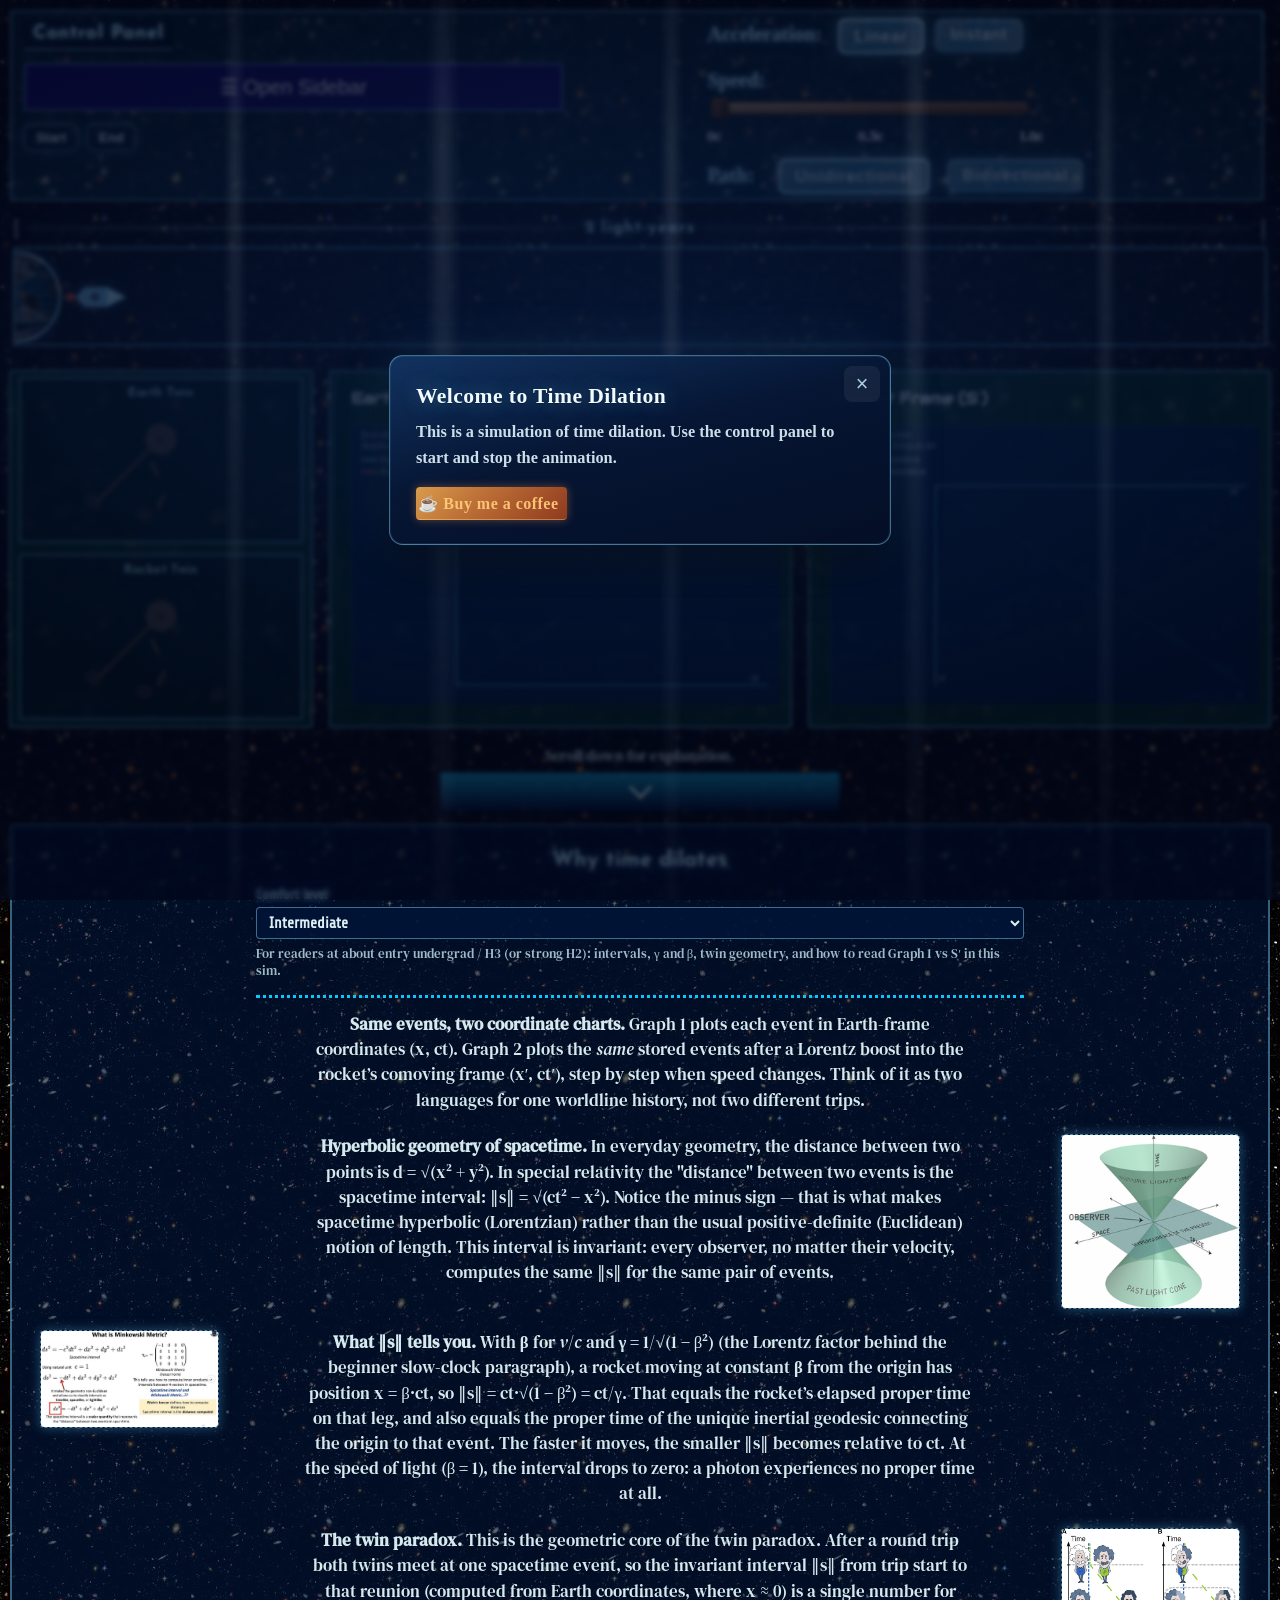
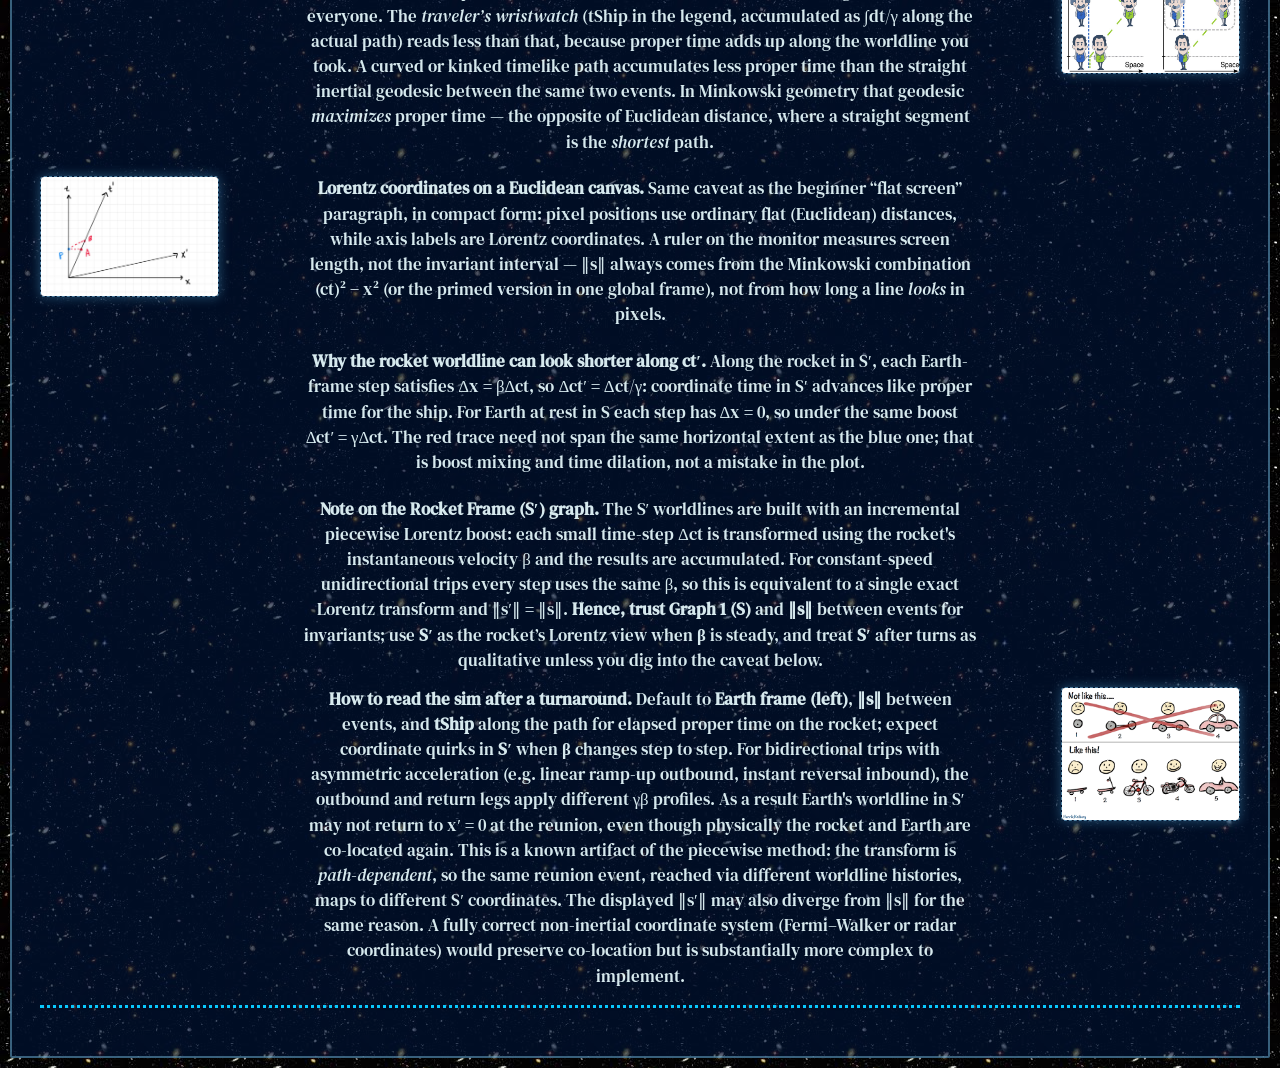
==== templates/time-dilation.html @ 1b0ce04f "Refactor runtime and graph code to reduce overhead and improve helper reuse" ====
<!DOCTYPE html>
<html lang="en">
<head>
    <meta charset="UTF-8">
    <meta name="viewport" content="width=device-width, initial-scale=1.0" />
    <meta name="description" content="A website that aims to use Minkowski diagrams to visually show time dilation in effect." />
    <title>Time Dilation</title>
    <!--Fonts-->
    <link rel="preconnect" href="https://fonts.googleapis.com">
    <link rel="preconnect" href="https://fonts.gstatic.com" crossorigin>
    <link href="https://fonts.googleapis.com/css2?family=Audiowide&family=DM+Serif+Text:ital@0;1&family=Fjalla+One&family=Josefin+Sans:ital,wght@0,100..700;1,100..700&family=Share+Tech&family=Yanone+Kaffeesatz:wght@200..700&display=swap" rel="stylesheet">
    <!--Icon-->
    <link rel="icon" type="image/png" href="../static/img/rocket-icon.png" sizes="any" />
    <!--CSS-->
    <link rel="stylesheet" href="../static/time-dilation-SideBottomBars.css" />
    <link rel="stylesheet" href="../static/time-dilation-GridsAndPaths.css" />
    <link rel="stylesheet" href="../static/time-dilation-RocketsNRoses.css" />
    <link rel="stylesheet" href="../static/time-dilation-Media.css" />
    <link rel="stylesheet" href="../static/time-dilation-Fonts.css" />
    <!--JavaScript-->
    <script src="../static/time-dilation.js" defer></script>
    <script src="../static/time-dilation-graph.js" defer></script>
</head>
<body>
    <header>
        <div class="sidebar" id="navbar">
            <a href="javascript:void(0)" class="closebtn">&times;</a>
            <a href="https://star-classification.netlify.app/">Home</a>
            <a href="https://star-classification.netlify.app/star-classes/">Star Classification</a>
            <a href="https://time-dilation.netlify.app/">Time Dilation</a>
        </div>
        <div class="control-panel">
            <div class="panel-1">
                <h1 class="panel-title panel-primary josefin-sans-700">Control Panel</h1>
                <button type="button" class="openbtn">☰ Open Sidebar</button>
                <div class="play-pause-button">
                    <button type="button" class="play-pause-btn" aria-pressed="false">Start</button>
                    <button type="button" class="reset-btn">End</button>
                </div>
            </div>
            <div class="panel-2">
                <p class="accel-row"><span class="control-label">Acceleration:</span> <button type="button" class="linear accel-btn" data-mode="linear" onclick="acceleration(event, 'linear')" aria-pressed="true">Linear</button><button type="button" class="instant accel-btn" data-mode="instant" onclick="acceleration(event, 'instant')" aria-pressed="false">Instant</button></p>
                <label for="speed" class="control-label">Speed:</label>
                <div class="speed-control">
                    <input type="range" class="speed" name="speed" id="speed" min="0" max="10" value="0"/>
                    <div class="speed-labels">
                        <span>0c</span>
                        <span>0.5c</span>
                        <span>1.0c</span>
                    </div>
                </div>
                <p class="path-row"> <!--PATH represents the path of the rocket, either unidirectional or bidirectional-->
                    <span class="control-label">Path:</span>
                    <button type="button" class="accel-btn path-btn" data-path="uni" aria-pressed="true">Unidirectional</button>
                    <button type="button" class="accel-btn path-btn" data-path="bi" aria-pressed="false">Bidirectional</button>
                </p>
            </div>
        </div>
    </header>
    <main>
        <div class="rocket-div">
            <div class="line-length-row" id="lineLengthRow">
                <span class="line-length-cap" aria-hidden="true">|</span>
                <span class="line-length-arm" aria-hidden="true"></span>
                <p class="path-length-text" id="pathLengthText">2 light-years</p>
                <span class="line-length-arm" aria-hidden="true"></span>
                <span class="line-length-cap" aria-hidden="true">|</span>
            </div>
            <div class="rocket-stage">
                <div class="rocket-portal" aria-hidden="true"></div>
                <div class="rocket-track" id="rocketTrack">
                    <svg class="rocket-ship" id="rocketShip" viewBox="0 0 78 40" width="78" height="40" aria-hidden="true">
                        <path fill="#7eb8d6" stroke="rgba(140, 220, 255, 0.95)" stroke-width="1.25" d="M44 11 L22 11 L14 20 L22 29 L44 29 Z"/>
                        <path fill="#c8f3ff" stroke="rgba(140, 220, 255, 0.95)" stroke-width="1.25" d="M44 11 L62 20 L44 29 Z"/>
                        <circle cx="32" cy="20" r="5" fill="rgba(25, 45, 70, 0.65)" stroke="rgba(140, 220, 255, 0.8)" stroke-width="1"/>
                        <path fill="#e84a2e" d="M14 20 L6 15 L6 25 Z"/>
                        <path fill="#ff9a3c" d="M6 20 L2 17 L2 23 Z" opacity="0.92"/>
                    </svg>
                </div>
            </div>
        </div>
        <div class="time-effect">
            <div class="earth-effect">
                <p class="effect-label">Earth Twin</p>
                <div class="rose" id="earthRose">
                    <div class="rose-stem"></div>
                    <div class="rose-leaf left"></div>
                    <div class="rose-leaf right"></div>
                    <div class="rose-head">
                        <div class="rose-petal p1"></div>
                        <div class="rose-petal p2"></div>
                        <div class="rose-petal p3"></div>
                        <div class="rose-petal p4"></div>
                        <div class="rose-petal p5"></div>
                        <div class="rose-petal p6"></div>
                        <div class="rose-petal p7"></div>
                        <div class="rose-center"></div>
                    </div>
                    <div class="rose-fallen-petal f1"></div>
                    <div class="rose-fallen-petal f2"></div>
                    <div class="rose-fallen-petal f3"></div>
                </div>
            </div>
            <div class="rocket-effect">
                <p class="effect-label">Rocket Twin</p>
                <div class="rose" id="rocketRose">
                    <div class="rose-stem"></div>
                    <div class="rose-leaf left"></div>
                    <div class="rose-leaf right"></div>
                    <div class="rose-head">
                        <div class="rose-petal p1"></div>
                        <div class="rose-petal p2"></div>
                        <div class="rose-petal p3"></div>
                        <div class="rose-petal p4"></div>
                        <div class="rose-petal p5"></div>
                        <div class="rose-petal p6"></div>
                        <div class="rose-petal p7"></div>
                        <div class="rose-center"></div>
                    </div>
                    <div class="rose-fallen-petal f1"></div>
                    <div class="rose-fallen-petal f2"></div>
                    <div class="rose-fallen-petal f3"></div>
                </div>
            </div>
        </div>
        <div class="graph-card div-1">
            <p class="graph-card-title">Earth Frame (S) <span class="minkowski-norm" id="normS"></span></p>
            <canvas class="graph-canvas" id="spacetimeGraph1" width="300" height="195" aria-label="Spacetime diagram in Earth frame S"></canvas>
        </div>
        <div class="graph-card div-2">
            <p class="graph-card-title">Rocket Frame (S&#x2032;) <span class="minkowski-norm" id="normSPrime"></span></p>
            <canvas class="graph-canvas" id="spacetimeGraph2" width="300" height="195" aria-label="Spacetime diagram in rocket comoving frame S prime"></canvas>
        </div>
    </main>
    <div id="welcome-modal" class="modal-backdrop" hidden aria-modal="true" role="dialog" aria-labelledby="welcome-modal-title">
        <div class="modal-smoke-trails" aria-hidden="true">
            <span class="modal-smoke modal-smoke--1"></span>
            <span class="modal-smoke modal-smoke--2"></span>
            <span class="modal-smoke modal-smoke--3"></span>
            <span class="modal-smoke modal-smoke--4"></span>
            <span class="modal-smoke modal-smoke--5"></span>
        </div>
        <div class="modal-panel">
            <button type="button" class="modal-close-btn" id="welcome-modal-close" aria-label="Close welcome dialog">&times;</button>
            <h2 id="welcome-modal-title" class="modal-title">Welcome to Time Dilation</h2>
            <p id="welcome-modal-description" class="modal-description">This is a simulation of time dilation. Use the control panel to start and stop the animation.</p>
            <a class="modal-kofi-link" href="https://ko-fi.com/novark" target="_blank" rel="noopener noreferrer">☕ Buy me a coffee</a>
        </div>
    </div>
    <footer class="page-footer-hint">
        <p class="footer-scroll-text">Scroll down for explanation.</p>
        <button type="button" class="footer-scroll-btn" id="scrollToExplanation" aria-label="Scroll to explanation">
            <span class="chevron-down" aria-hidden="true"></span>
        </button>
    </footer>
    <section id="explanation" class="explanation-section" tabindex="-1" data-explanation-level="intermediate">
        <div class="explanation-section-header">
            <h2 class="explanation-heading josefin-sans-700">Why time dilates</h2>
            <div class="explanation-difficulty">
                <label for="difficulty-level" class="control-label explanation-difficulty-label">Comfort level</label>
                <select id="difficulty-level" class="explanation-difficulty-select" aria-describedby="difficulty-audience-hint">
                    <option value="beginner">Beginner</option>
                    <option value="intermediate" selected>Intermediate</option>
                    <option value="advanced">Advanced</option>
                </select>
                <p class="explanation-audience-hint dm-serif-text-regular" id="difficulty-audience-hint" role="status"></p>
            </div>
        </div>

        <div class="explanation-panel" data-level="beginner" hidden>
            <div class="explanation-lead-row">
                <div class="explanation-side explanation-side--left">
                <figure class="explanation-figure explanation-figure--left" aria-label="Supporting illustration (left)">
                </figure>
                </div>
                <p class="explanation-lead dm-serif-text-regular">
                    <strong>Two pictures, one trip.</strong>
                    The left graph is from <em>Earth's frame of reference</em>: where things are and when they happen, as if you stayed home. The right graph is the <em>same journey</em> described in the <em>rocket's frame of reference</em>, updated little by little as the ship moves. Same story and same events; only the labels on the axes change.
                </p>
                <div class="explanation-side explanation-side--right">
                <figure class="explanation-figure explanation-figure--right" aria-label="Supporting illustration (right)">
                    <img src="../static/img/time-dilation-beginner-1.png" alt="Supporting illustration (right)">
                </figure>
                </div>
            </div>
            <div class="explanation-lead-row explanation-lead-spaced">
                <div class="explanation-side explanation-side--left">
                <figure class="explanation-figure explanation-figure--left" aria-label="Supporting illustration (left)">
                    <img src="../static/img/time-dilation-beginner-2.jpg" alt="Supporting illustration (left)">
                </figure>
                </div>
                <p class="explanation-lead dm-serif-text-regular">
                    <strong>Clocks and speed.</strong>
                    Special relativity says a clock that moves in a straight line at high speed ticks slower <em>as judged by</em> someone who stays at rest, if you compare how much time passes on each clock between the same start and end events. The graphs plot time (horizontal) against position (vertical): a steeper line means the rocket is covering more distance in the same Earth time, so it is moving faster. The next comfort level names the usual factor <strong>&#x3B3;</strong> (gamma) that quantifies that slowdown between agreed events.
                </p>
                <div class="explanation-side explanation-side--right">
                <figure class="explanation-figure explanation-figure--right" aria-label="Supporting illustration (right)">
                </figure>
                </div>
            </div>
            <div class="explanation-lead-row explanation-lead-spaced">
                <div class="explanation-side explanation-side--left">
                <figure class="explanation-figure explanation-figure--left" aria-label="Supporting illustration (left)">
                </figure>
                </div>
                <p class="explanation-lead dm-serif-text-regular">
                    <strong>What &#x2016;s&#x2016; is (informally).</strong>
                    The number &#x2016;s&#x2016; beside each graph is computed from the rocket&rsquo;s current event as &#x221A;((ct)&#xB2;&nbsp;&minus;&nbsp;x&#xB2;) in that diagram&rsquo;s coordinates. That is the invariant interval from the start of the trip to that event &mdash; the same value every inertial observer would assign to that pair of events. For a <em>steady one-way</em> cruise from rest at the origin, that number <strong>matches the time on the rocket&rsquo;s wristwatch</strong>. After turns or acceleration, the wristwatch can read <em>less</em> than &#x2016;s&#x2016; at reunion (twin effect), while &#x2016;s&#x2016; still measures the straight, inertial &ldquo;shortcut&rdquo; proper time between the same two events. When speed approaches <em>c</em>, &#x2016;s&#x2016; along the rocket path grows more slowly than <strong>Earth-frame time ct</strong> on the left graph (clocks at rest in <em>S</em>) between the same events. 
                    Textbooks package that comparison in a factor <strong>&#x3B3;</strong> (gamma), used explicitly one comfort level up.
                </p>
                <div class="explanation-side explanation-side--right">
                <figure class="explanation-figure explanation-figure--right" aria-label="Supporting illustration (right)">
                    <img src="../static/img/time-dilation-beginner-3.jpg" alt="Supporting illustration (right)">
                </figure>
                </div>
            </div>
            <div class="explanation-lead-row explanation-lead-spaced">
                <div class="explanation-side explanation-side--left">
                <figure class="explanation-figure explanation-figure--left" aria-label="Supporting illustration (left)">
                    <img src="../static/img/time-dilation-5-twin-paradox.jpeg" alt="Supporting illustration (left)">
                </figure>
                </div>
                <p class="explanation-lead dm-serif-text-regular">
                    <strong>The twin idea.</strong>
                    If one twin stays home and the other flies away and comes back, the traveler usually ends up younger at the reunion. Roughly: the traveler spends part of the trip at high speed, where each second of their life corresponds to more than a second on Earth. Who accelerates (changes velocity) matters for telling the two stories apart; the animation lets you try one-way and round-trip paths.
                </p>
                <div class="explanation-side explanation-side--right">
                <figure class="explanation-figure explanation-figure--right" aria-label="Supporting illustration (right)"></figure>
                </div>
            </div>
            <div class="explanation-lead-row explanation-lead-spaced">
                <div class="explanation-side explanation-side--left">
                <figure class="explanation-figure explanation-figure--left" aria-label="Supporting illustration (left)"></figure>
                </div>
                <p class="explanation-lead dm-serif-text-regular">
                    <strong>About the second graph (S&#x2032;).</strong>
                    The rocket-frame diagram is built by updating a Lorentz transformation at every small step along the trip &mdash; still the same events as on the left, just converted into the rocket&rsquo;s frame at each moment. For a steady one-way cruise that matches what textbooks do in one go.
                </p>
                <div class="explanation-side explanation-side--right">
                <figure class="explanation-figure explanation-figure--right" aria-label="Supporting illustration (right)"></figure>
                </div>
            </div>
            <div class="explanation-lead-row explanation-lead-spaced">
                <div class="explanation-side explanation-side--left">
                <figure class="explanation-figure explanation-figure--left" aria-label="Supporting illustration (left)">
                </figure>
                </div>
                <p class="explanation-lead dm-serif-text-regular">
                    <strong>Flat screen, not &ldquo;flat spacetime drawn wrong.&rdquo;</strong>
                    The graphs are <em>flat pictures</em>: a grid and straight traces only plot numbers as <em>(x, ct)</em> (or primed) from the simulation &mdash; ordinary <em>Euclidean</em> pixel layout. Physical intervals use a <em>minus</em> sign, as in &#x2016;s&#x2016;&nbsp;=&nbsp;&#x221A;((ct)&#xB2;&nbsp;&minus;&nbsp;x&#xB2;); a longer line on the monitor is <strong>not</strong> automatically &ldquo;more invariant time.&rdquo; <em>Flat Minkowski spacetime</em> (no gravity in this special-relativity demo) is a different idea from mistaking the chart for school-compass geometry on paper.
                </p>
                <div class="explanation-side explanation-side--right">
                <figure class="explanation-figure explanation-figure--right" aria-label="Supporting illustration (right)">
                    <img src="../static/img/time-dilation-beginner-4.webp" alt="Supporting illustration (right)">
                </figure>
                </div>
            </div>
            <div class="explanation-lead-row explanation-lead-spaced-tight">
                <div class="explanation-side explanation-side--left">
                <figure class="explanation-figure explanation-figure--left" aria-label="Supporting illustration (left)"></figure>
                </div>
                <p class="explanation-lead dm-serif-text-regular">
                    For turnarounds and asymmetric speed profiles the picture is still instructive, but some details (for example Earth appearing to end slightly away from the origin in S&#x2032;) are limitations of that step-by-step construction, not something you would see in a perfect accelerating-frame description.
                </p>
                <div class="explanation-side explanation-side--right">
                <figure class="explanation-figure explanation-figure--right" aria-label="Supporting illustration (right)"></figure>
                </div>
            </div>
        </div>

        <div class="explanation-panel" data-level="intermediate">
            <div class="explanation-lead-row">
                <div class="explanation-side explanation-side--left">
                <figure class="explanation-figure explanation-figure--left" aria-label="Supporting illustration (left)"></figure>
                </div>
                <p class="explanation-lead dm-serif-text-regular">
                    <strong>Same events, two coordinate charts.</strong>
                    Graph&nbsp;1 plots each event in Earth-frame coordinates (x, ct). Graph&nbsp;2 plots the <em>same</em> stored events after a Lorentz boost into the rocket&rsquo;s comoving frame (x&prime;, ct&prime;), step by step when speed changes. Think of it as two languages for one worldline history, not two different trips.
                </p>
                <div class="explanation-side explanation-side--right">
                <figure class="explanation-figure explanation-figure--right" aria-label="Supporting illustration (right)"></figure>
                </div>
            </div>
            <div class="explanation-lead-row explanation-lead-spaced">
                <div class="explanation-side explanation-side--left">
                <figure class="explanation-figure explanation-figure--left" aria-label="Supporting illustration (left)"></figure>
                </div>
                <p class="explanation-lead dm-serif-text-regular">
                    <strong>Hyperbolic geometry of spacetime.</strong>
                    In everyday geometry, the distance between two points is d&nbsp;=&nbsp;&#x221A;(x&#xB2;&nbsp;+&nbsp;y&#xB2;). In special relativity the "distance" between two events is the spacetime interval: &#x2016;s&#x2016;&nbsp;=&nbsp;&#x221A;(ct&#xB2;&nbsp;&#x2212;&nbsp;x&#xB2;). Notice the minus sign &#x2014; that is what makes spacetime hyperbolic (Lorentzian) rather than the usual positive-definite (Euclidean) notion of length. This interval is invariant: every observer, no matter their velocity, computes the same &#x2016;s&#x2016; for the same pair of events.
                </p>
                <div class="explanation-side explanation-side--right">
                <figure class="explanation-figure explanation-figure--right" aria-label="Supporting illustration (right)">
                    <img src="../static/img/time-dilation-3.png" alt="Supporting illustration (right)">
                </figure>
                </div>
            </div>
            <div class="explanation-lead-row explanation-lead-spaced">
                <div class="explanation-side explanation-side--left">
                <figure class="explanation-figure explanation-figure--left" aria-label="Supporting illustration (left)">
                    <img src="../static/img/time-dilation-2.png" alt="Supporting illustration (left)">
                </figure>
                </div>
                <p class="explanation-lead dm-serif-text-regular">
                    <strong>What &#x2016;s&#x2016; tells you.</strong>
                    With <strong>&#x3B2;</strong> for <em>v</em>/<em>c</em> and <strong>&#x3B3;</strong>&nbsp;=&nbsp;1/&#x221A;(1&nbsp;&minus;&nbsp;&#x3B2;&#xB2;) (the Lorentz factor behind the beginner slow-clock paragraph), a rocket moving at constant <strong>&#x3B2;</strong> from the origin has position x&nbsp;=&nbsp;&#x3B2;&#xB7;ct, so &#x2016;s&#x2016;&nbsp;=&nbsp;ct&#xB7;&#x221A;(1&nbsp;&#x2212;&nbsp;&#x3B2;&#xB2;)&nbsp;=&nbsp;ct/&#x3B3;. That equals the rocket&rsquo;s elapsed proper time on that leg, and also equals the proper time of the unique inertial geodesic connecting the origin to that event. The faster it moves, the smaller &#x2016;s&#x2016; becomes relative to ct. At the speed of light (&#x3B2;&nbsp;=&nbsp;1), the interval drops to zero: a photon experiences no proper time at all.
                </p>
                <div class="explanation-side explanation-side--right">
                <figure class="explanation-figure explanation-figure--right" aria-label="Supporting illustration (right)"></figure>
                </div>
            </div>
            <div class="explanation-lead-row explanation-lead-spaced">
                <div class="explanation-side explanation-side--left">
                <figure class="explanation-figure explanation-figure--left" aria-label="Supporting illustration (left)"></figure>
                </div>
                <p class="explanation-lead dm-serif-text-regular">
                    <strong>The twin paradox.</strong>
                    This is the geometric core of the twin paradox. After a round trip both twins meet at one spacetime event, so the invariant interval &#x2016;s&#x2016; from trip start to that reunion (computed from Earth coordinates, where x&nbsp;&#x2248;&nbsp;0) is a single number for everyone. The <em>traveler&rsquo;s wristwatch</em> (tShip in the legend, accumulated as &#x222B;dt/&#x3B3; along the actual path) reads less than that, because proper time adds up along the worldline you took. A curved or kinked timelike path accumulates less proper time than the straight inertial geodesic between the same two events. In Minkowski geometry that geodesic <em>maximizes</em> proper time &#x2014; the opposite of Euclidean distance, where a straight segment is the <em>shortest</em> path.
                </p>
                <div class="explanation-side explanation-side--right">
                <figure class="explanation-figure explanation-figure--right" aria-label="Supporting illustration (right)">
                    <img src="../static/img/time-dilation-5-twin-paradox.jpeg" alt="Supporting illustration (right)">
                </figure>
                </div>
            </div>
            <div class="explanation-lead-row explanation-lead-spaced">
                <div class="explanation-side explanation-side--left">
                <figure class="explanation-figure explanation-figure--left" aria-label="Supporting illustration (left)">
                    <img src="../static/img/time-dilation-4.jpg" alt="Supporting illustration (left)">
                </figure>
                </div>
                <p class="explanation-lead dm-serif-text-regular">
                    <strong>Lorentz coordinates on a Euclidean canvas.</strong>
                    Same caveat as the beginner &ldquo;flat screen&rdquo; paragraph, in compact form: pixel positions use ordinary flat (Euclidean) distances, while axis labels are Lorentz coordinates. A ruler on the monitor measures screen length, not the invariant interval &#x2014; &#x2016;s&#x2016; always comes from the Minkowski combination (ct)&sup2;&nbsp;&minus;&nbsp;x&sup2; (or the primed version in one global frame), not from how long a line <em>looks</em> in pixels.
                </p>
                <div class="explanation-side explanation-side--right">
                <figure class="explanation-figure explanation-figure--right" aria-label="Supporting illustration (right)"></figure>
                </div>
            </div>
            <div class="explanation-lead-row explanation-lead-spaced">
                <div class="explanation-side explanation-side--left">
                <figure class="explanation-figure explanation-figure--left" aria-label="Supporting illustration (left)"></figure>
                </div>
                <p class="explanation-lead dm-serif-text-regular">
                    <strong>Why the rocket worldline can look shorter along ct&prime;.</strong>
                    Along the rocket in S&prime;, each Earth-frame step satisfies &#x394;x&nbsp;=&nbsp;&#x3B2;&#x394;ct, so &#x394;ct&prime;&nbsp;=&nbsp;&#x394;ct/&#x3B3;: coordinate time in S&prime; advances like proper time for the ship. For Earth at rest in S each step has &#x394;x&nbsp;=&nbsp;0, so under the same boost &#x394;ct&prime;&nbsp;=&nbsp;&#x3B3;&#x394;ct. The red trace need not span the same horizontal extent as the blue one; that is boost mixing and time dilation, not a mistake in the plot.
                </p>
                <div class="explanation-side explanation-side--right">
                <figure class="explanation-figure explanation-figure--right" aria-label="Supporting illustration (right)"></figure>
                </div>
            </div>
            <div class="explanation-lead-row explanation-lead-spaced">
                <div class="explanation-side explanation-side--left">
                <figure class="explanation-figure explanation-figure--left" aria-label="Supporting illustration (left)"></figure>
                </div>
                <p class="explanation-lead dm-serif-text-regular">
                    <strong>Note on the Rocket Frame (S&#x2032;) graph.</strong>
                    The S&#x2032; worldlines are built with an incremental piecewise Lorentz boost: each small time-step &#x394;ct is transformed using the rocket's instantaneous velocity &#x3B2; and the results are accumulated. For constant-speed unidirectional trips every step uses the same &#x3B2;, so this is equivalent to a single exact Lorentz transform and &#x2016;s&#x2032;&#x2016;&nbsp;=&nbsp;&#x2016;s&#x2016;. <strong>Hence, trust Graph&nbsp;1 (S)</strong> and <strong>&#x2016;s&#x2016;</strong> between events for invariants; use <strong>S&#x2032;</strong> as the rocket&rsquo;s Lorentz view when <strong>&#x3B2;</strong> is steady, and treat <strong>S&#x2032;</strong> after turns as qualitative unless you dig into the caveat below.
                </p>
                <div class="explanation-side explanation-side--right">
                <figure class="explanation-figure explanation-figure--right" aria-label="Supporting illustration (right)"></figure>
                </div>
            </div>
            <div class="explanation-lead-row explanation-lead-spaced-tight">
                <div class="explanation-side explanation-side--left">
                <figure class="explanation-figure explanation-figure--left" aria-label="Supporting illustration (left)"></figure>
                </div>
                <p class="explanation-lead dm-serif-text-regular">
                    <strong>How to read the sim after a turnaround.</strong>
                    Default to <strong>Earth frame (left)</strong>, <strong>&#x2016;s&#x2016;</strong> between events, and <strong>tShip</strong> along the path for elapsed proper time on the rocket; expect coordinate quirks in <strong>S&#x2032;</strong> when <strong>&#x3B2;</strong> changes step to step. For bidirectional trips with asymmetric acceleration (e.g. linear ramp-up outbound, instant reversal inbound), the outbound and return legs apply different &#x3B3;&#x3B2; profiles. As a result Earth's worldline in S&#x2032; may not return to x&#x2032;&nbsp;=&nbsp;0 at the reunion, even though physically the rocket and Earth are co-located again. This is a known artifact of the piecewise method: the transform is <em>path-dependent</em>, so the same reunion event, reached via different worldline histories, maps to different S&#x2032; coordinates. The displayed &#x2016;s&#x2032;&#x2016; may also diverge from &#x2016;s&#x2016; for the same reason.                     A fully correct non-inertial coordinate system (Fermi&ndash;Walker or radar coordinates) would preserve co-location but is substantially more complex to implement.
                </p>
                <div class="explanation-side explanation-side--right">
                <figure class="explanation-figure explanation-figure--right" aria-label="Supporting illustration (right)">
                    <img src="../static/img/time-dilation-6.png" alt="Supporting illustration (right)">
                </figure>
                </div>
            </div>
        </div>

        <div class="explanation-panel" data-level="advanced" hidden>
            <div class="explanation-lead-row">
                <div class="explanation-side explanation-side--left">
                <figure class="explanation-figure explanation-figure--left" aria-label="Supporting illustration (left)">
                    <img src="../static/img/time-dilation-advanced-1.jpg" alt="Supporting illustration (left)">
                </figure>
                </div>
                <p class="explanation-lead dm-serif-text-regular">
                    <strong>Coordinate charts vs. Euclidean display.</strong>
                    Each diagram sends an open set of Lorentz coordinates (global S, or piecewise-composed S&prime;) into &#x211D;&sup2; for rendering. That map is smooth for visualization but is <em>not</em> an isometry: the viewer&rsquo;s Euclidean arc length in pixel space does not reproduce proper time or invariant interval. Physical lengths come from the Lorentzian metric on Minkowski space, not from a ruler on the PNG. Graph&nbsp;1 and graph&nbsp;2 are different charts of the same underlying events when the piecewise boost is consistent (e.g. one constant &#x3B2;). <strong>Operationally:</strong> for elapsed times and invariants between events, read <strong>Graph&nbsp;1</strong> and <strong>&#x2016;s&#x2016;</strong>; use <strong>S&#x2032;</strong> as a Lorentz view that agrees with <strong>S</strong> when <strong>&#x3B2;</strong> is constant, and lean on the intermediate caveat when <strong>&#x3B2;</strong> varies along the path.
                </p>
                <div class="explanation-side explanation-side--right">
                <figure class="explanation-figure explanation-figure--right" aria-label="Supporting illustration (right)"></figure>
                </div>
            </div>
            <div class="explanation-lead-row explanation-lead-spaced">
                <div class="explanation-side explanation-side--left">
                <figure class="explanation-figure explanation-figure--left" aria-label="Supporting illustration (left)"></figure>
                </div>
                <p class="explanation-lead dm-serif-text-regular">
                    <strong>Metric and invariant interval.</strong>
                    Minkowski spacetime carries the flat Lorentzian metric with signature choice (+,&minus;) here: the invariant interval between events separated by (&#x394;ct, &#x394;x) is &#x394;s&#xB2;&nbsp;=&nbsp;(&#x394;ct)&#xB2;&nbsp;&#x2212;&nbsp;(&#x394;x)&#xB2; (timelike if positive). Lorentz transformations are isometries of this metric, so a single global inertial frame change leaves &#x2016;s&#x2016; fixed for any <em>pair</em> of events. Proper time along a timelike curve is &#x3C4;&nbsp;=&nbsp;&#x222B;&#x221A;((&#x394;ct)&#xB2;&nbsp;&#x2212;&nbsp;(&#x394;x)&#xB2;) along the curve; for inertial motion this collapses to &#x394;&#x3C4;&nbsp;=&nbsp;&#x394;ct/&#x3B3;.
                </p>
                <div class="explanation-side explanation-side--right">
                <figure class="explanation-figure explanation-figure--right" aria-label="Supporting illustration (right)">
                    <img src="../static/img/time-dilation-2.png" alt="Supporting illustration (right)">
                </figure>
                </div>
            </div>
            <div class="explanation-lead-row explanation-lead-spaced">
                <div class="explanation-side explanation-side--left">
                <figure class="explanation-figure explanation-figure--left" aria-label="Supporting illustration (left)">
                    <img src="../static/img/time-dilation-advanced-4.jpg" alt="Supporting illustration (left)">
                </figure>
                </div>
                <p class="explanation-lead dm-serif-text-regular">
                    <strong>Geodesics vs. general worldlines.</strong>
                    Between two timelike-related events, the unique inertial (unaccelerated) segment maximizes proper time (twin &ldquo;paradox&rdquo;). A piecewise-inertial path with the same endpoints has strictly smaller integrated proper time. Contrast Euclidean distance in the plane: a broken path between two points is usually <em>longer</em> than the straight chord (triangle inequality). For timelike proper time in Minkowski space the inequality flips: the chord (geodesic) is the <em>longest</em> time, not the shortest distance.
                </p>
                <div class="explanation-side explanation-side--right">
                <figure class="explanation-figure explanation-figure--right" aria-label="Supporting illustration (right)"></figure>
                </div>
            </div>
            <div class="explanation-lead-row explanation-lead-spaced">
                <div class="explanation-side explanation-side--left">
                <figure class="explanation-figure explanation-figure--left" aria-label="Supporting illustration (left)"></figure>
                </div>
                <p class="explanation-lead dm-serif-text-regular">
                    <strong>Rapidity and boosts.</strong>
                    Writing &#x3B2;&nbsp;=&nbsp;tanh&#x2009;&#x3C8;, colinear boosts compose by adding rapidity &#x3C8;, whereas spatial rotations compose by adding angle. Non-colinear boosts do not commute; successive boosts can generate a rotation (Thomas precession), which foreshadows why gluing many small boosts along a curved worldline is subtle. This demo still advances each step with instantaneous <strong>&#x3B2;</strong>, not &#x3C8;; rapidity is the language that explains why those small boosts need not piece together into one innocent global <strong>S&#x2032;</strong>.
                </p>
                <div class="explanation-side explanation-side--right">
                <figure class="explanation-figure explanation-figure--right" aria-label="Supporting illustration (right)">
                    <img src="../static/img/time-dilation-advanced-2.png" alt="Supporting illustration (right)">
                </figure>
                </div>
            </div>
            <div class="explanation-lead-row explanation-lead-spaced">
                <div class="explanation-side explanation-side--left">
                <figure class="explanation-figure explanation-figure--left" aria-label="Supporting illustration (left)">
                    <img src="../static/img/time-dilation-advanced-3.png" alt="Supporting illustration (left)">
                </figure>
                </div>
                <p class="explanation-lead dm-serif-text-regular">
                    <strong>Piecewise boosts and S&#x2032; in this demo.</strong>
                    The S&#x2032; graph integrates incremental boosts on each &#x394;ct using the instantaneous &#x3B2;(t). For one constant &#x3B2; this reproduces one global Lorentz map, so &#x2016;s&#x2032;&#x2016;&nbsp;=&nbsp;&#x2016;s&#x2016; for the endpoint event vector. For varying &#x3B2;, the construction is a sequence of different inertial charts; composing boosts along a non-inertial trajectory is <em>path-dependent</em> and does not generally yield a global inertial frame. Hence reunion need not appear at x&#x2032;&nbsp;=&nbsp;0 and the displayed &#x2016;s&#x2032;&#x2016; can differ from &#x2016;s&#x2016;: cross terms from changing boost from step to step spoil naive interval invariance of the <em>accumulated</em> coordinates.
                </p>
                <div class="explanation-side explanation-side--right">
                <figure class="explanation-figure explanation-figure--right" aria-label="Supporting illustration (right)"></figure>
                </div>
            </div>
            <div class="explanation-lead-row explanation-lead-spaced-tight">
                <div class="explanation-side explanation-side--left">
                <figure class="explanation-figure explanation-figure--left" aria-label="Supporting illustration (left)"></figure>
                </div>
                <p class="explanation-lead dm-serif-text-regular">
                    A Fermi&ndash;Walker transported tetrad (or radar/Rindler-type coordinates matched to the actual 4-acceleration) is the sort of upgrade that would remove artifacts such as reunion at <em>x&#x2032;</em>&nbsp;&#x2260;&nbsp;0 in the piecewise <strong>S&#x2032;</strong> picture described in the intermediate caveat &mdash; at the cost of a substantially heavier implementation than this visualization.
                </p>
                <div class="explanation-side explanation-side--right">
                <figure class="explanation-figure explanation-figure--right" aria-label="Supporting illustration (right)"></figure>
                </div>
            </div>
        </div>
    </section>
</body>
</html>
---- static/time-dilation-SideBottomBars.css ----
.sidebar {
  height: 100%;
  width: 0;
  position: fixed; /* Stay in place */
  z-index: 1; /* Stay on top */
  top: 0;
  left: 0;
  background-color: #111; /* Black*/
  overflow: hidden;
  padding-top: 60px; /* Place content 60px from the top */
  transition: 0.5s; /* 0.5 second transition effect to slide in the sidebar */
}

.sidebar a {
  margin-top: 30px;
  padding: 8px 8px 8px 32px;
  text-decoration: none;
  font-size: 25px;
  color: #818181;
  display: block;
  transition: 0.3s;
}

/* When you mouse over the navigation links, change their color */
.sidebar a:hover {
  color: #f1f1f1;
}

/* Position and style the close button (top right corner) */
.sidebar .closebtn {
  position: absolute;
  top: 0;
  right: 25px;
  font-size: 36px;
  margin-left: 50px;
}

/* The button used to open the sidebar */
.openbtn { 
  font-size: 20px;
  cursor: pointer;
  border: 2px solid rgba(140, 220, 255, 0.4);
  border-radius: 2px;
  background-color: rgba(19, 10, 90, 0.95);
  backdrop-filter: blur(10px);
  color: white;
  padding: 10px 15px;
  box-sizing: border-box;
}

.openbtn:hover {
  background-color: #444;
}

/* On smaller screens, where height is less than 450px, change the style of the sidenav (less padding and a smaller font size) */
@media screen and (max-height: 450px) {
  .sidebar {padding-top: 15px;}
  .sidebar a {font-size: 18px;}
}
---- static/time-dilation-GridsAndPaths.css ----
html {
    padding: 0;
    margin: 0;
    color: white;
    font-weight: 700;
}
body {
    display: grid;
    position: relative;
    min-height: 100vh;
    margin: 0;
    grid-template-rows: auto minmax(260px, 1fr) auto auto;
    grid-template-areas:
        "header"
        "main"
        "footer"
        "explanation";
}
main {
    display: grid;
    justify-content: stretch;
    align-items: stretch;
    align-content: start;
    border: 1px solid rgba(0, 0, 0, 0.65);
    grid-area: main;
    grid-template-rows: auto auto;
    grid-template-columns: 1fr 1.5fr 1.5fr;
    grid-template-areas:
        "rocket-div rocket-div rocket-div"
        "time-effect div-1      div-2";
    width: 100%;
    min-height: 0;
    box-sizing: border-box;
    font-family: 'Audiowide';
}
header {
    grid-area: header;
    height: auto;
    width: 100%;
    margin: 10px;
    box-sizing: border-box;
}
.control-panel {
    display: grid;
    width: 98%;
    min-height: 0;
    justify-content: flex-start;
    align-items: start;
    grid-template-columns: 45% 5.5% 45% 2.5%;
    grid-template-areas: "panel-1 . panel-2 .";
    background: rgba(43, 178, 245, 0.15);
    backdrop-filter: blur(1.5px);
    border: 2px solid rgba(140, 220, 255, 0.45);
    border-radius: 2px;
    box-sizing: border-box;
}
.panel-1 {
    display: flex;
    flex-direction: column;
    gap: 0.65rem;
    grid-area: panel-1;
    padding: 0.5rem 0.75rem;
}
.panel-title {
    margin: 0;
    font-size: 1.15rem;
    letter-spacing: 0.04em;
    color: #c8f3ff;
    text-shadow:
        0 0 6px rgba(120, 220, 255, 0.45),
        0 0 14px rgba(80, 180, 255, 0.28);
}
.panel-primary {
    display: inline-block;
    align-self: flex-start;
    padding: 0.28rem 0.55rem;
    border-bottom: 2px solid rgba(140, 220, 255, 0.5);
    background: rgba(8, 18, 32, 0.95);
    box-shadow: inset 0 0 0 1px rgba(0, 0, 0, 0.35);
}
.panel-title.panel-primary {
    margin-bottom: 0.15rem;
}
.panel-2 {
    margin-left: 5vw;
    grid-area: panel-2;
    padding: 0.35rem 0;
}
.path-row {
    display: flex;
    flex-wrap: wrap;
    align-items: center;
    gap: 0.45rem;
    margin: 0.75rem 0 0 0;
}
.path-row .control-label {
    margin-right: 0.35rem;
}
.panel-2 .path-btn {
    margin-left: 0;
}
.play-pause-button {
    display: flex;
    gap: 0.55rem;
    margin-top: 0.15rem;
}
.play-pause-btn,
.reset-btn {
    padding: 0.34rem 0.68rem;
    border: 1px solid rgba(140, 220, 255, 0.45);
    border-radius: 7px;
    background: rgba(14, 30, 52, 0.55);
    color: #dff8ff;
    font-weight: 700;
    cursor: pointer;
    box-shadow:
        0 0 11px rgba(88, 188, 248, 0.24),
        inset 0 1px 0 rgba(255, 255, 255, 0.14);
    transition: border-color 0.2s ease, box-shadow 0.2s ease, transform, scale 0.12s ease;
}
.play-pause-btn:hover,
.reset-btn:hover {
    border-color: rgba(190, 245, 255, 0.85);
    box-shadow:
        0 0 14px rgba(100, 198, 255, 0.3),
        inset 0 1px 0 rgba(255, 255, 255, 0.22);
    transform: translateY(-1px);
    scale: 1.02;
}

.control-label {
    font-size: 20px;
    color: #c8f3ff;
    text-shadow:
        0 0 6px rgba(120, 220, 255, 0.45),
        0 0 14px rgba(80, 180, 255, 0.28),
        0 0 22px rgba(60, 150, 255, 0.12);
}
.accel-row {
    margin: 0 0 1rem 0;
}
.panel-2 .accel-btn {
    position: relative;
    overflow: hidden;
    padding: 0.42em 0.88em;
    margin-left: 0.8em;
    border: 1px solid rgba(140, 220, 255, 0.5);
    border-radius: 7px;
    color: #e8fcff;
    font-weight: 700;
    font-size: inherit;
    letter-spacing: 0.04em;
    cursor: pointer;
    background:
        linear-gradient(
            128deg,
            rgba(130, 220, 255, 0.42) 0%,
            rgba(90, 185, 235, 0.55) 24%,
            rgba(200, 245, 255, 0.48) 48%,
            rgba(75, 165, 225, 0.52) 72%,
            rgba(160, 230, 255, 0.45) 100%
        );
    background-size: 220% 220%;
    box-shadow:
        0 0 14px rgba(90, 195, 255, 0.35),
        inset 0 1px 0 rgba(255, 255, 255, 0.38);
    text-shadow: 0 1px 2px rgba(0, 40, 70, 0.45);
    transition:
        transform 0.14s ease,
        box-shadow 0.22s ease,
        border-color 0.2s ease,
        background-position 0.35s ease;
}
.panel-2 .accel-btn::before {
    content: "";
    position: absolute;
    inset: 0;
    border-radius: inherit;
    background: repeating-linear-gradient(
        108deg,
        transparent 0,
        transparent 3px,
        rgba(255, 255, 255, 0.07) 3px,
        rgba(255, 255, 255, 0.07) 4px
    );
    pointer-events: none;
    mix-blend-mode: overlay;
}
.panel-2 .accel-btn::after {
    content: "";
    position: absolute;
    inset: -40%;
    background: linear-gradient(
        115deg,
        transparent 35%,
        rgba(255, 255, 255, 0.22) 48%,
        transparent 62%
    );
    transform: translateX(-30%) rotate(8deg);
    pointer-events: none;
    opacity: 0.65;
}
.panel-2 .accel-btn:hover {
    background-position: 85% 45%;
    box-shadow:
        0 0 22px rgba(120, 215, 255, 0.55),
        0 0 36px rgba(70, 175, 255, 0.28),
        inset 0 1px 0 rgba(255, 255, 255, 0.55);
    transform: translateY(-1px);
}
.panel-2 .accel-btn:hover::after {
    opacity: 0.9;
    border-color: rgba(255, 255, 255, 0.85);
    border-width: 2px;
    scale: 1.02;
}
.panel-2 .accel-btn:active {
    background-position: 35% 60%;
}
.panel-2 .accel-btn:focus-visible {
    outline: none;
    box-shadow:
        0 0 0 2px rgba(20, 50, 70, 0.6),
        0 0 0 4px rgba(140, 220, 255, 0.65),
        0 0 20px rgba(100, 200, 255, 0.4);
    border-width: 2px;
}
/* Selected control: path buttons + Linear/Instant (aria-pressed set in JS). */
.panel-2 .accel-btn[aria-pressed="true"] {
    border-color: rgba(190, 245, 255, 0.95);
    border-width: 2px;
    box-shadow:
        0 0 18px rgba(120, 215, 255, 0.45),
        inset 0 1px 0 rgba(255, 255, 255, 0.45);
    transform: translateY(0.5px);
    scale: 1.02;
}
.speed-control {
    width: 100%;
    max-width: 320px;
}
.speed {
    width: 100%;
    height: 1.75rem;
    -webkit-appearance: none;
    appearance: none;
    background: transparent;
    cursor: pointer;
}
.speed:focus {
    outline: none;
}
.speed:focus-visible {
    outline: 2px solid rgba(200, 160, 100, 0.65);
    outline-offset: 4px;
}
/* Wood plank track — WebKit */
.speed::-webkit-slider-runnable-track {
    height: 14px;
    border-radius: 5px;
    border: 2px solid #4a3218;
    box-shadow:
        inset 0 2px 4px rgba(255, 248, 235, 0.35),
        inset 0 -3px 8px rgba(35, 22, 10, 0.45),
        0 1px 3px rgba(0, 0, 0, 0.35);
    background:
        repeating-linear-gradient(
            90deg,
            rgba(45, 28, 14, 0.12) 0,
            rgba(45, 28, 14, 0.12) 1px,
            transparent 1px,
            transparent 5px
        ),
        repeating-linear-gradient(
            0deg,
            rgba(60, 38, 18, 0.08) 0,
            rgba(60, 38, 18, 0.08) 3px,
            transparent 3px,
            transparent 3px
        ),
        linear-gradient(
            90deg,
            #d4a574 0%,
            #b88956 35%,
            #8b5a2b 70%,
            #6b4423 100%
        );
}
.speed::-webkit-slider-thumb {
    -webkit-appearance: none;
    width: 18px;
    height: 22px;
    margin-top: -6px;
    border-radius: 4px;
    border: 2px solid #3d2812;
    box-shadow:
        inset 0 1px 0 rgba(255, 235, 210, 0.4),
        inset 0 -2px 5px rgba(30, 18, 8, 0.5),
        0 2px 4px rgba(0, 0, 0, 0.35);
    background:
        linear-gradient(90deg, #7a4f28 0%, #5c381c 50%, #3d2612 100%);
}
.speed::-webkit-slider-thumb:hover {
    filter: brightness(1.08);
}
.speed::-webkit-slider-thumb:active {
    filter: brightness(0.92);
    box-shadow:
        inset 0 3px 6px rgba(0, 0, 0, 0.45),
        0 1px 2px rgba(0, 0, 0, 0.3);
}
/* Wood plank track — Firefox */
.speed::-moz-range-track {
    height: 14px;
    border-radius: 5px;
    border: 2px solid #4a3218;
    box-shadow:
        inset 0 2px 4px rgba(255, 248, 235, 0.35),
        inset 0 -3px 8px rgba(35, 22, 10, 0.45),
        0 1px 3px rgba(0, 0, 0, 0.35);
    background:
        repeating-linear-gradient(
            0deg,
            rgba(45, 28, 14, 0.12) 0,
            rgba(45, 28, 14, 0.12) 1px,
            transparent 1px,
            transparent 5px
        ),
        repeating-linear-gradient(
            90deg,
            rgba(60, 38, 18, 0.08) 0,
            rgba(60, 38, 18, 0.08) 1px,
            transparent 1px,
            transparent 3px
        ),
        linear-gradient(
            180deg,
            #d4a574 0%,
            #b88956 35%,
            #8b5a2b 70%,
            #6b4423 100%
        );
}
.speed::-moz-range-thumb {
    -moz-appearance: none;
    appearance: none;
    width: 18px;
    height: 22px;
    border: 2px solid #3d2812;
    border-radius: 4px;
    box-shadow:
        inset 0 1px 0 rgba(255, 235, 210, 0.4),
        inset 0 -2px 5px rgba(30, 18, 8, 0.5),
        0 2px 4px rgba(0, 0, 0, 0.35);
    background:
        linear-gradient(180deg, #7a4f28 0%, #5c381c 50%, #3d2612 100%);
}
.speed::-moz-range-thumb:hover {
    filter: brightness(1.08);
}
.speed::-moz-range-thumb:active {
    filter: brightness(0.92);
}
.line-length-row {
    display: flex;
    align-items: center;
    gap: 0.45rem;
    width: 100%;
    min-width: 0;
    padding: 0 0 0.15rem;
    box-sizing: border-box;
}
.line-length-cap {
    flex: 0 0 auto;
    font-family: "Josefin Sans", sans-serif;
    font-size: 1.35rem;
    font-weight: 700;
    color: rgba(200, 230, 255, 0.55);
    line-height: 1;
    user-select: none;
}
.line-length-arm {
    flex: 1;
    min-width: 0.75rem;
    height: 2px;
    border-radius: 1px;
    background: linear-gradient(
        90deg,
        rgba(140, 220, 255, 0.15),
        rgba(200, 235, 255, 0.55),
        rgba(140, 220, 255, 0.15)
    );
    box-shadow: 0 0 8px rgba(100, 200, 255, 0.25);
}
.path-length-text {
    flex: 0 1 auto;
    margin: 0;
    font-family: "Josefin Sans", sans-serif;
    font-size: 1rem;
    font-weight: 700;
    letter-spacing: 0.06em;
    color: #c8f3ff;
    text-shadow:
        0 0 8px rgba(120, 220, 255, 0.4),
        0 0 16px rgba(80, 180, 255, 0.2);
    text-align: center;
    white-space: nowrap;
}
.rocket-div {
    display: flex;
    flex-direction: column;
    grid-area: rocket-div;
    align-self: stretch;
    justify-content: center;
    align-items: stretch;
    gap: 0.35rem;
    width: 100%;
    padding: 0.35rem 0.75rem;
    margin-bottom: 0.6rem;
    box-sizing: border-box;
}
.speed-labels {
    display: flex;
    justify-content: space-between;
    width: 105%;
    color: #ffffff;
    font-family: 'dm serif text';
    font-size: 0.9rem;
}
.minkowski-norm {
    font-family: "DM Serif Text", serif;
    font-size: 0.82rem;
    font-weight: 400;
    color: rgba(255, 214, 102, 0.95);
    text-shadow: 0 0 6px rgba(255, 200, 80, 0.3);
    margin-left: 0.5rem;
}
.time-effect {
    display: flex;
    flex-direction: column;
    grid-area: time-effect;
    padding: 0 0.5rem;
    margin: 0.5rem;
    border: 2px solid rgba(140, 220, 255, 0.5);
    border-radius: 2px;
    background: rgba(10, 90, 54, 0.42);
    backdrop-filter: blur(3px);
    box-shadow:
        inset 0 0 0 1px rgba(0, 0, 0, 0.35),
        inset 0 0 24px rgba(60, 150, 255, 0.06);
    box-sizing: border-box;
}
.graph-card {
    position: relative;
    min-height: 9rem;
    padding: 0 0.5rem 1rem 1.25rem;
    margin: 0.5rem;
    border: 2px solid rgba(140, 220, 255, 0.5);
    border-radius: 2px;
    background: rgba(10, 90, 54, 0.42);
    backdrop-filter: blur(3px);
    box-shadow:
        inset 0 0 0 1px rgba(0, 0, 0, 0.35),
        inset 0 0 24px rgba(60, 150, 255, 0.06);
    box-sizing: border-box;
}
.graph-card .graph-canvas {
    width: 100%;
    max-width: 100%;
    height: auto;
    min-height: 120px;
    display: block;
    border: 1px dashed rgba(140, 220, 255, 0.28);
    border-radius: 1px;
    background: rgba(4, 12, 24, 0.55);
    box-sizing: border-box;
}
.axis-label {
    position: absolute;
    font-family: "Josefin Sans", sans-serif;
    font-size: 0.75rem;
    color: #c8f3ff;
    text-shadow: 0 0 8px rgba(120, 220, 255, 0.35);
    pointer-events: none;
}
.axis-ct {
    left: 0.2rem;
    top: 50%;
    transform: translateY(-50%) rotate(-90deg);
    transform-origin: center center;
}
.axis-x {
    right: 0.55rem;
    bottom: 0.35rem;
}
.div-1 {
    grid-area: div-1;
}
.div-2 {
    grid-area: div-2;
}
.page-footer-hint {
    grid-area: footer;
    display: flex;
    flex-direction: column;
    align-items: center;
    justify-content: center;
    gap: 0.35rem;
    padding: 0.5rem 1rem 0.75rem;
    text-align: center;
    box-sizing: border-box;
}
.footer-scroll-text {
    margin: 0;
    max-width: 36rem;
    font-family: "DM Serif Text", serif;
    font-weight: 400;
    font-size: 0.95rem;
    color: #e8fcff;
    text-shadow: 0 0 10px rgba(100, 200, 255, 0.25);
}
.footer-scroll-btn {
    --footer-scroll-grad: linear-gradient(180deg, rgba(0, 195, 255, 0.55) 0%, rgba(10, 21, 56, 0.55) 100%);
    display: flex;
    align-items: center;
    justify-content: center;
    width: 25rem;
    height: 2.5rem;
    padding: 0;
    border: 2px solid transparent;
    border-radius: 2px;
    box-sizing: border-box;
    background:
        var(--footer-scroll-grad) padding-box,
        var(--footer-scroll-grad) border-box;
    background-clip: padding-box, border-box;
    background-origin: border-box;
    filter: sepia(20%) contrast(110%);
    backdrop-filter: blur(1px);
    cursor: pointer;
    transition: box-shadow 0.2s ease, filter 0.2s ease;
}
.footer-scroll-btn:hover {
    box-shadow: 0 0 16px rgba(90, 195, 255, 0.45);
    filter: brightness(1.06);
}
.footer-scroll-btn:focus-visible {
    outline: 2px solid rgba(140, 220, 255, 0.75);
    outline-offset: 3px;
}
.chevron-down {
    display: block;
    width: 0.55rem;
    height: 0.55rem;
    margin-top: -0.5rem;
    border-right: 2.6px solid #c8f3ff;
    border-bottom: 2.6px solid #c8f3ff;
    transform: rotate(45deg) scaleX(1.5) scaleY(1.5);
}

#explanation{
    grid-area: explanation;
    display: flex;
    flex-direction: column;
    align-items: center;
    justify-content: center;
    gap: 0.35rem;
    text-align: center;
}
.explanation-section {
    font-family: 'Share Tech';
    min-height: 40vh;
    padding: 1.5rem 1.25rem 3rem;
    margin: 0 10px 10px;
    border: 2px solid rgba(140, 220, 255, 0.4);
    border-radius: 2px;
    background: rgba(1, 21, 56, 0.65);
    box-sizing: border-box;
}
.explanation-section-header {
    display: flex;
    flex-wrap: wrap;
    align-items: flex-center;
    justify-content: center;
    gap: 1rem 1.5rem;
    width: 100%;
    max-width: 48rem;
    margin-bottom: 0.5rem;
}
.explanation-heading {
    width: 100%;
    margin: 0;
    font-size: 1.35rem;
    color: #c8f3ff;
    text-shadow: 0 0 10px rgba(120, 220, 255, 0.35);
    flex: 1 1 auto;
    text-align: center;
}
.explanation-difficulty {
    display: flex;
    flex-direction: column;
    align-items: stretch;
    gap: 0.35rem;
    min-width: min(100%, 16rem);
    padding-bottom: 1rem;
    border-bottom: 3px dotted rgba(10, 202, 255, 0.993);
    text-align: left;
}
.explanation-difficulty-label {
    margin: 0;
    font-size: 0.85rem;
    color: rgba(200, 243, 255, 0.95);
}
.explanation-difficulty-select {
    font: inherit;
    font-size: 0.95rem;
    padding: 0.35rem 0.5rem;
    border-radius: 4px;
    border: 1px solid rgba(140, 220, 255, 0.45);
    background: rgba(1, 21, 56, 0.9);
    color: rgba(232, 252, 255, 0.95);
    cursor: pointer;
}
.explanation-difficulty-select:focus {
    outline: 2px solid rgba(140, 220, 255, 0.7);
    outline-offset: 2px;
}
.explanation-audience-hint {
    margin: 0;
    font-size: 0.8rem;
    line-height: 1.35;
    color: rgba(180, 210, 220, 0.88);
    font-style: italic;
}
.explanation-panel {
    width: 100%;
    max-width: min(100%, 75rem);
    display: flex;
    flex-direction: column;
    align-items: stretch;
    gap: 0.35rem;
}
.explanation-panel[hidden] {
    display: none !important;
}
.explanation-lead-row {
    --explanation-side-w: clamp(13vw, 14vw, 15vw);
    display: grid;
    grid-template-columns: var(--explanation-side-w) 1fr var(--explanation-side-w);
    grid-template-areas: "sideL text sideR";
    column-gap: 1rem;
    row-gap: 0.75rem;
    align-items: start;
    justify-content: center;
    width: 100%;
    max-width: 100%;
    box-sizing: border-box;
}
.explanation-side--left {
    grid-area: sideL;
    display: flex;
    justify-content: center;
    align-items: flex-start;
    min-width: 0;
}
.explanation-lead-row > .explanation-lead {
    grid-area: text;
    min-width: 0;
    max-width: 42rem;
    width: 100%;
    margin: 0;
    justify-self: center;
}
.explanation-side--right {
    grid-area: sideR;
    display: flex;
    justify-content: center;
    align-items: flex-start;
    min-width: 0;
}
.explanation-figure {
    margin: 0;
    padding: 0;
    box-sizing: border-box;
    width: 100%;
    max-width: var(--explanation-side-w);
    border: 1px dashed rgba(140, 220, 255, 0.55);
    box-shadow: 0 0 12px rgba(100, 200, 255, 0.35);
    border-radius: 4px;
    background: rgba(0, 24, 58, 0.55);
    overflow: hidden;
    display: flex;
    align-items: center;
    justify-content: center;
}
.explanation-figure img {
    width: 100%;
    height: auto;
    object-fit: cover;
    display: block;
}
.explanation-figure:not(:has(img)) {
    display: none;
}
.explanation-lead {
    margin: 0;
    max-width: 42rem;
    font-size: 1.05rem;
    line-height: 1.5;
    color: rgba(232, 252, 255, 0.92);
    font-weight: 400;
}
.explanation-lead-row.explanation-lead-spaced {
    margin-top: 1rem;
}
.explanation-lead-row.explanation-lead-spaced-tight {
    margin-top: 0.5rem;
    padding-bottom: 1rem;
    border-bottom: 3px dotted rgba(10, 202, 255, 0.993);
}
---- static/time-dilation-RocketsNRoses.css ----
.rocket-stage {
    display: flex;
    align-self: center;
    align-items: center;
    width: 100%;
    min-height: 5.5rem;
    border: 2px solid rgba(140, 220, 255, 0.55);
    border-radius: 2px;
    background: rgba(8, 18, 32, 0.45);
    box-shadow:
        inset 0 0 0 1px rgba(0, 0, 0, 0.35),
        0 0 12px rgba(60, 150, 255, 0.12);
    overflow: hidden;
    box-sizing: border-box;
}
.rocket-portal {
    position: relative;
    flex-shrink: 0;
    width: 5.5rem;
    height: 5.5rem;
    transform: translateX(-50%);
    border: 2px solid rgba(160, 230, 255, 0.75);
    border-radius: 50%;
    clip-path: inset(0 0 0 50%);
    overflow: hidden;
    background-color: #08213d;
    background-image: url("img/earth.jpg");
    background-size: auto 100%;
    background-repeat: repeat-x;
    background-position: 0 50%;
    animation: earthSpin 10s linear infinite;
    will-change: background-position;
    box-shadow:
        inset -12px 0 16px rgba(0, 0, 0, 0.45),
        inset 10px 0 12px rgba(150, 210, 255, 0.2),
        0 0 12px rgba(100, 200, 255, 0.25);
}
.rocket-portal::before {
    content: "";
    position: absolute;
    inset: 0;
    border-radius: 50%;
    background:
        radial-gradient(circle at 24% 28%, rgba(255, 255, 255, 0.28), transparent 36%),
        radial-gradient(circle at 80% 50%, rgba(0, 0, 0, 0.5), rgba(0, 0, 0, 0.58));
    pointer-events: none;
}
.rocket-portal::after {
    content: "";
    position: absolute;
    inset: -1px;
    border-radius: 50%;
    box-shadow: inset 0 0 0 1px rgba(210, 245, 255, 0.2);
    pointer-events: none;
}
@keyframes earthSpin {
    from {
        background-position-x: 0;
    }
    to {
        background-position-x: -177px;
    }
}
.rocket-track {
    position: relative;
    flex: 1;
    align-self: center;
    min-height: 5.25rem;
    margin: 0.35rem -2.75rem 0.35rem -2.75rem;
    border-radius: 1px;
    overflow: hidden;
}
.rocket-ship {
    position: absolute;
    top: 50%;
    transform: translateY(-50%);
    transform-origin: 50% 50%;
    will-change: transform;
    filter: drop-shadow(0 0 6px rgba(100, 200, 255, 0.35));
}
.earth-effect,
.rocket-effect {
    position: relative;
    flex: 1;
    display: flex;
    flex-direction: column;
    align-items: center;
    justify-content: center;
    border: 2px solid rgba(140, 220, 255, 0.5);
    border-radius: 2px;
    margin: 0.35rem 0;
    padding: 0.5rem;
    min-height: 160px;
    background: rgba(4, 12, 24, 0.55);
    box-sizing: border-box;
    overflow: hidden;
}
.effect-label {
    margin: 0 0 0.25rem;
    font-family: "Josefin Sans", sans-serif;
    font-size: 0.75rem;
    color: rgba(200, 243, 255, 0.8);
    text-shadow: 0 0 6px rgba(120, 220, 255, 0.25);
    letter-spacing: 0.04em;
}

/* ── Rose container ── */
.rose {
    position: relative;
    width: 80px;
    height: 130px;
}

/* ── Stem ── */
.rose-stem {
    position: absolute;
    left: 50%;
    top: 35px;
    width: 4px;
    height: 90px;
    margin-left: -2px;
    background: hsl(120, 40%, 28%);
    border-radius: 2px;
    transform-origin: top center;
    animation: stem-bend 1s linear forwards paused;
}

/* ── Leaves ── */
.rose-leaf {
    position: absolute;
    width: 18px;
    height: 10px;
    background: hsl(120, 45%, 30%);
    border-radius: 50% 50% 50% 0;
    transform-origin: right center;
    transform: var(--leaf-base, none);
    animation: leaf-wilt 1s linear forwards paused;
}
.rose-leaf.left {
    left: 50%;
    top: 70px;
    margin-left: -20px;
    --leaf-base: rotate(20deg);
}
.rose-leaf.right {
    left: 50%;
    top: 85px;
    margin-left: 4px;
    border-radius: 50% 50% 0 50%;
    transform-origin: left center;
    --leaf-base: rotate(-20deg) scaleX(-1);
}

/* ── Flower head ── */
.rose-head {
    position: absolute;
    left: 50%;
    top: 5px;
    width: 50px;
    height: 50px;
    margin-left: -25px;
}

/* ── Petals ── */
.rose-petal {
    position: absolute;
    width: 20px;
    height: 28px;
    background: hsl(0, 85%, 45%);
    border-radius: 50% 50% 45% 45%;
    left: 50%;
    top: 50%;
    margin-left: -10px;
    margin-top: -22px;
    transform-origin: center bottom;
    transform: var(--petal-base-rot, rotate(0deg));
    animation: petal-wilt 1s linear forwards paused;
}
.rose-petal::after {
    content: "";
    position: absolute;
    width: 6px;
    height: 6px;
    border-radius: 50%;
    background: hsl(30, 40%, 25%);
    top: 40%;
    left: 35%;
    opacity: 0;
    animation: spot-appear 1s linear forwards paused;
    animation-delay: var(--wilt-delay, 0s);
}
.rose-petal.p1 { --petal-base-rot: rotate(0deg); }
.rose-petal.p2 { --petal-base-rot: rotate(51deg); }
.rose-petal.p3 { --petal-base-rot: rotate(103deg); }
.rose-petal.p4 { --petal-base-rot: rotate(154deg); }
.rose-petal.p5 { --petal-base-rot: rotate(206deg); }
.rose-petal.p6 { --petal-base-rot: rotate(257deg); }
.rose-petal.p7 { --petal-base-rot: rotate(309deg); }
.rose-petal.p2::after { top: 30%; left: 50%; }
.rose-petal.p3::after { top: 50%; left: 25%; width: 5px; height: 5px; }
.rose-petal.p4::after { top: 35%; left: 45%; }
.rose-petal.p5::after { top: 55%; left: 30%; width: 7px; height: 7px; }
.rose-petal.p6::after { top: 25%; left: 40%; }
.rose-petal.p7::after { top: 45%; left: 55%; width: 5px; height: 5px; }

/* ── Center (pistil) ── */
.rose-center {
    position: absolute;
    width: 14px;
    height: 14px;
    left: 50%;
    top: 50%;
    margin-left: -7px;
    background: hsl(45, 70%, 45%);
    border-radius: 50%;
    z-index: 1;
    box-shadow: inset 0 1px 2px rgba(0, 0, 0, 0.2),
                0 0 3px rgba(180, 150, 50, 0.3);
    animation: centre-wilt 1s linear forwards paused;
}
.rose-center::after {
    content: "";
    position: absolute;
    inset: 1px;
    border-radius: 50%;
    background: radial-gradient(
        circle at 40% 38%,
        rgba(255, 255, 255, 0.25) 0%,
        transparent 50%
    ),
    radial-gradient(
        circle at 60% 65%,
        rgba(0, 0, 0, 0.15) 0%,
        transparent 45%
    );
    opacity: 0;
    animation: centre-darken 1s linear forwards paused;
    animation-delay: var(--wilt-delay, 0s);
}
/* ── Fallen petals (hidden initially) ── */
.rose-fallen-petal {
    position: absolute;
    width: 14px;
    height: 18px;
    background: hsl(0, 85%, 45%);
    border-radius: 50% 50% 45% 45%;
    opacity: 0;
    animation: petal-fall 1s linear forwards paused;
}
.rose-fallen-petal.f1 {
    left: 15px;
    top: 40px;
    --fall-base: rotate(45deg);
}
.rose-fallen-petal.f2 {
    left: 55px;
    top: 45px;
    --fall-base: rotate(-30deg);
}
.rose-fallen-petal.f3 {
    left: 35px;
    top: 35px;
    --fall-base: rotate(15deg);
}

/* ══════════════════════════════════════════════════════════════════════════
   Wilting keyframes — all 1s duration, scrubbed via animation-delay in JS
   ══════════════════════════════════════════════════════════════════════════ */

@keyframes petal-wilt {
    0%   { background: hsl(0, 85%, 45%);  transform: var(--petal-base-rot); }
    20%  { background: hsl(0, 85%, 45%);  transform: var(--petal-base-rot); }
    40%  { background: hsl(0, 60%, 40%);  transform: var(--petal-base-rot) translateY(-2px); }
    60%  { background: hsl(15, 40%, 35%); transform: var(--petal-base-rot) translateY(2px) rotate(12deg); }
    80%  { background: hsl(25, 25%, 30%); transform: var(--petal-base-rot) translateY(6px) rotate(25deg) scaleY(0.85); }
    100% { background: hsl(30, 10%, 25%); transform: var(--petal-base-rot) translateY(10px) rotate(35deg) scaleY(0.7); }
}

@keyframes spot-appear {
    0%   { opacity: 0; }
    30%  { opacity: 0; }
    50%  { opacity: 0.2; }
    70%  { opacity: 0.45; }
    100% { opacity: 0.7; }
}

@keyframes stem-bend {
    0%   { transform: rotate(0deg); background: hsl(120, 40%, 28%); }
    20%  { transform: rotate(0deg); background: hsl(120, 40%, 28%); }
    40%  { transform: rotate(5deg); background: hsl(100, 35%, 26%); }
    60%  { transform: rotate(15deg); background: hsl(80, 25%, 24%); }
    80%  { transform: rotate(30deg); background: hsl(60, 20%, 22%); }
    100% { transform: rotate(45deg); background: hsl(45, 15%, 20%); }
}

@keyframes leaf-wilt {
    0%   { background: hsl(120, 45%, 30%); transform: var(--leaf-base); }
    20%  { background: hsl(120, 45%, 30%); transform: var(--leaf-base); }
    40%  { background: hsl(90, 35%, 30%);  transform: var(--leaf-base) rotate(5deg); }
    60%  { background: hsl(60, 30%, 28%);  transform: var(--leaf-base) rotate(15deg) scaleY(0.9); }
    80%  { background: hsl(45, 25%, 25%);  transform: var(--leaf-base) rotate(30deg) scaleY(0.75); }
    100% { background: hsl(35, 15%, 22%);  transform: var(--leaf-base) rotate(45deg) scaleY(0.5); }
}

@keyframes petal-fall {
    0%   { opacity: 0; transform: var(--fall-base) translateY(0);
           background: hsl(25, 25%, 30%); }
    75%  { opacity: 0; transform: var(--fall-base) translateY(0);
           background: hsl(25, 25%, 30%); }
    85%  { opacity: 0.8; transform: var(--fall-base) translateY(30px) rotate(60deg);
           background: hsl(30, 15%, 26%); }
    100% { opacity: 0.5; transform: var(--fall-base) translateY(70px) rotate(90deg);
           background: hsl(30, 10%, 22%); }
}

@keyframes centre-wilt {
    0%   { background: hsl(45, 70%, 45%); transform: scale(1); }
    20%  { background: hsl(45, 70%, 45%); transform: scale(1); }
    40%  { background: hsl(45, 50%, 40%); transform: scale(0.95); }
    60%  { background: hsl(40, 30%, 35%); transform: scale(0.88); }
    80%  { background: hsl(35, 15%, 28%); transform: scale(0.78); }
    100% { background: hsl(30, 5%, 22%);  transform: scale(0.65); }
}

@keyframes centre-darken {
    0%   { opacity: 0; }
    30%  { opacity: 0; }
    50%  { opacity: 0.3; background: radial-gradient(
               circle at 40% 38%, rgba(255, 255, 255, 0.15) 0%, transparent 50%),
           radial-gradient(circle at 60% 65%, rgba(0, 0, 0, 0.25) 0%, transparent 45%); }
    75%  { opacity: 0.6; }
    100% { opacity: 0.85; background: radial-gradient(
               circle at 40% 38%, rgba(0, 0, 0, 0.1) 0%, transparent 40%),
           radial-gradient(circle at 55% 60%, rgba(0, 0, 0, 0.4) 0%, transparent 50%); }
}
---- static/time-dilation-Media.css ----
html {
    background-image: url("img/deep-space.jpg");
}

@media screen and (max-width: 768px) {
    .control-panel {
        grid-template-columns: 1fr;
        grid-template-areas:
            "panel-1"
            "panel-2";
    }

    .panel-2 {
        margin-left: 0;
        padding-left: 0.75rem;
    }

    main {
        grid-template-columns: 1fr;
        grid-template-rows: auto auto auto auto;
        grid-template-areas:
            "rocket-div"
            "time-effect"
            "div-1"
            "div-2";
    }

    .graph-card {
        margin: 0.35rem 0.25rem;
    }

    .explanation-lead-row {
        grid-template-columns: 1fr;
        grid-template-areas:
            "text"
            "sideL"
            "sideR";
        justify-items: stretch;
        row-gap: 0.65rem;
    }

    .explanation-lead-row > .explanation-lead {
        max-width: none;
        width: 100%;
        justify-self: stretch;
    }

    .explanation-side--left,
    .explanation-side--right {
        width: 100%;
        max-width: min(22rem, 100%);
        margin-inline: auto;
        justify-content: center;
    }

    .explanation-figure {
        max-width: min(22rem, 100%);
    }
}
.modal-backdrop {
    position: fixed;
    inset: 0;
    z-index: 9999;
    display: grid;
    place-items: center;
    padding: 1rem;
    box-sizing: border-box;
    background: radial-gradient(ellipse 120% 80% at 50% 40%, rgba(12, 40, 85, 0.45) 0%, transparent 55%),
        rgba(2, 8, 28, 0.72);
    backdrop-filter: blur(2px) saturate(1.1);
    -webkit-backdrop-filter: blur(2px) saturate(1.1);
}

.modal-backdrop[hidden] {
    display: none !important;
}

/* Wispy smoke trails (decorative, behind panel) */
.modal-smoke-trails {
    position: absolute;
    inset: 0;
    pointer-events: none;
    overflow: hidden;
    z-index: 0;
}

.modal-smoke {
    position: absolute;
    top: -25%;
    width: 14px;
    height: 150%;
    border-radius: 50%;
    background: linear-gradient(
        180deg,
        transparent 0%,
        rgba(255, 255, 255, 0) 8%,
        rgba(255, 255, 255, 0.14) 28%,
        rgba(248, 252, 255, 0.08) 52%,
        rgba(255, 255, 255, 0.04) 78%,
        transparent 100%
    );
    filter: blur(5px);
    opacity: 0.85;
    mix-blend-mode: screen;
    animation: modal-smoke-drift linear infinite;
}

.modal-smoke--1 {
    left: 18%;
    width: 10px;
    animation-duration: 11s;
    animation-delay: 0s;
}

.modal-smoke--2 {
    left: 34%;
    width: 16px;
    filter: blur(7px);
    animation-duration: 14s;
    animation-delay: -3s;
}

.modal-smoke--3 {
    left: 52%;
    width: 11px;
    animation-duration: 9.5s;
    animation-delay: -1.5s;
}

.modal-smoke--4 {
    left: 71%;
    width: 13px;
    filter: blur(6px);
    animation-duration: 12.5s;
    animation-delay: -5s;
}

.modal-smoke--5 {
    left: 86%;
    width: 9px;
    animation-duration: 10s;
    animation-delay: -2s;
}

@keyframes modal-smoke-drift {
    0% {
        transform: translateY(-8%) translateX(0) scaleX(1);
        opacity: 0;
    }
    12% {
        opacity: 0.75;
    }
    50% {
        transform: translateY(42%) translateX(6px) scaleX(1.15);
        opacity: 0.55;
    }
    88% {
        opacity: 0.35;
    }
    100% {
        transform: translateY(95%) translateX(-4px) scaleX(0.9);
        opacity: 0;
    }
}

.modal-panel {
    position: relative;
    z-index: 1;
    max-width: 28rem;
    width: 100%;
    padding: 1.75rem 1.65rem 1.5rem;
    border-radius: 14px;
    background: linear-gradient(165deg, rgba(18, 52, 98, 0.96) 0%, rgba(6, 22, 52, 0.98) 45%, rgba(4, 14, 38, 0.99) 100%);
    color: #e8fcff;
    border: 1px solid rgba(140, 220, 255, 0.45);
    box-shadow: 0 0 0 1px rgba(80, 160, 220, 0.12) inset,
        0 24px 48px rgba(0, 0, 0, 0.45),
        0 0 60px rgba(100, 190, 255, 0.12);
}

.modal-title {
    margin: 0 2.25rem 0.65rem 0;
    font-size: 1.35rem;
    font-weight: 700;
    letter-spacing: 0.02em;
    color: #f0fbff;
    text-shadow: 0 0 20px rgba(140, 220, 255, 0.35), 0 1px 0 rgba(0, 0, 0, 0.35);
}

.modal-description {
    margin: 0 0 1.1rem;
    font-size: 1.02rem;
    line-height: 1.55;
    color: rgba(220, 240, 248, 0.92);
}

.modal-close-btn {
    position: absolute;
    top: 0.65rem;
    right: 0.65rem;
    width: 2.25rem;
    height: 2.25rem;
    display: grid;
    place-items: center;
    margin: 0;
    padding: 0;
    border: none;
    border-radius: 8px;
    font-size: 1.35rem;
    line-height: 1;
    color: rgba(200, 235, 255, 0.85);
    background: rgba(255, 255, 255, 0.06);
    cursor: pointer;
    transition: background 0.15s ease, color 0.15s ease, box-shadow 0.15s ease;
}

.modal-close-btn:hover {
    color: #fff;
    background: rgba(255, 0, 0, 0.249);
    box-shadow: 0 0 8px rgba(107, 4, 4, 0.25);
}

.modal-close-btn:focus-visible {
    outline: 2px solid rgba(140, 220, 255, 0.85);
    outline-offset: 2px;
}

.modal-kofi-link {
    display: inline-block;
    font-size: 1rem;
    font-weight: 550;
    letter-spacing: 0.03em;
    text-decoration: none;
    color: rgba(255, 200, 120, 0.95);
    background: linear-gradient(135deg, rgba(255, 180, 80, 0.85) 0%, rgba(255, 150, 60, 0.75) 35%, rgba(255, 120, 40, 0.65) 70%, rgba(255, 90, 20, 0.55) 100%);
    padding: 0.4rem 0.15rem;
    padding-right: 0.5rem;
    border-bottom: 1px solid rgba(255, 200, 120, 0.35);
    border-radius: 4px;
    box-shadow: 0 0 10px rgba(255, 160, 80, 0.35);
    transition: color 0.15s ease, border-color 0.15s ease, text-shadow 0.15s ease;
}

.modal-kofi-link:hover {
    color: #ffe8c0;
    background: linear-gradient(135deg, rgba(255, 200, 100, 0.95) 0%, rgba(255, 170, 80, 0.85) 35%, rgba(255, 140, 60, 0.75) 70%, rgba(255, 110, 40, 0.65) 100%);
    box-shadow: 0 0 14px rgba(255, 180, 100, 0.45);
}
---- static/time-dilation-Fonts.css ----
.josefin-sans-700 {
  font-family: "Josefin Sans", sans-serif;
  font-optical-sizing: auto;
  font-weight: 700;
  font-style: normal;
}
.dm-serif-text-regular {
  font-family: "DM Serif Text", serif;
  font-weight: 400;
  font-style: normal;
}

.dm-serif-text-regular-italic {
  font-family: "DM Serif Text", serif;
  font-weight: 400;
  font-style: italic;
}
.audiowide-regular {
  font-family: "Audiowide", sans-serif;
  font-weight: 400;
  font-style: normal;
}
.share-tech-regular {
  font-family: "Share Tech", sans-serif;
  font-weight: 400;
  font-style: normal;
}
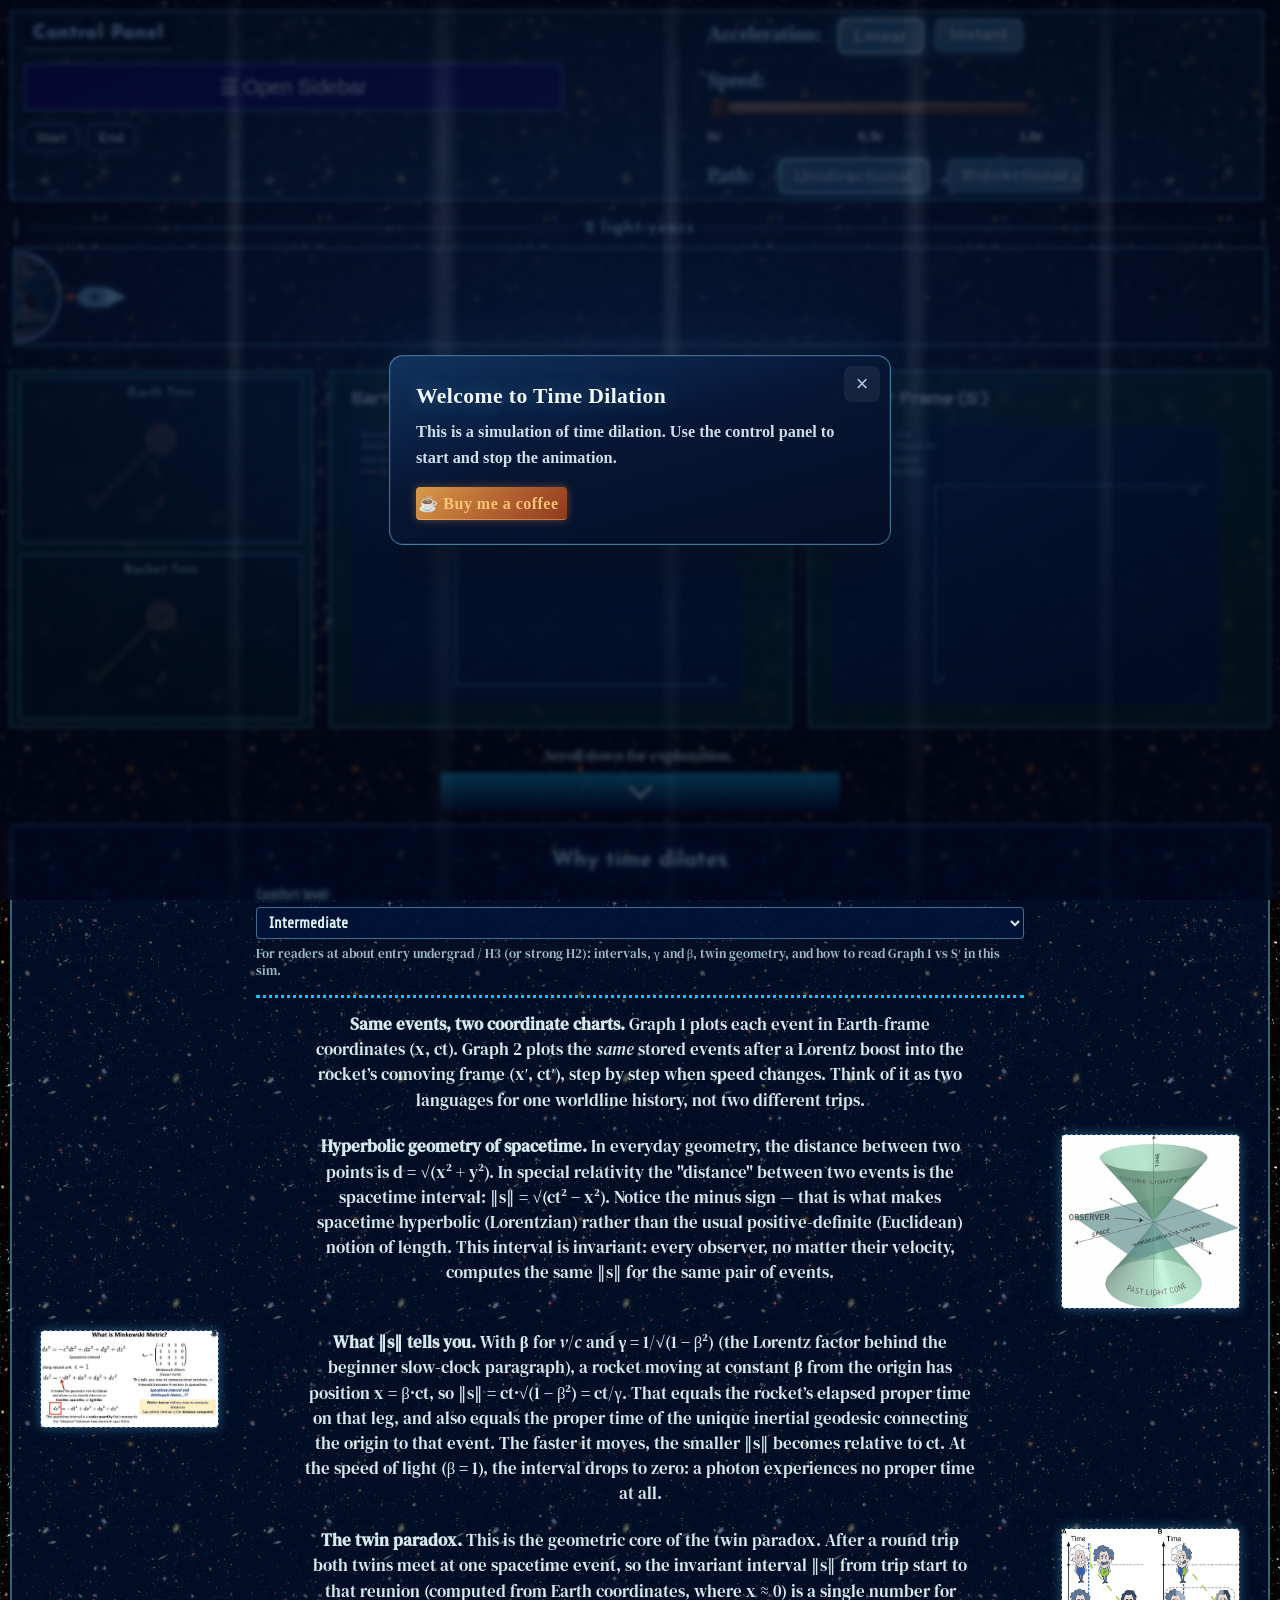
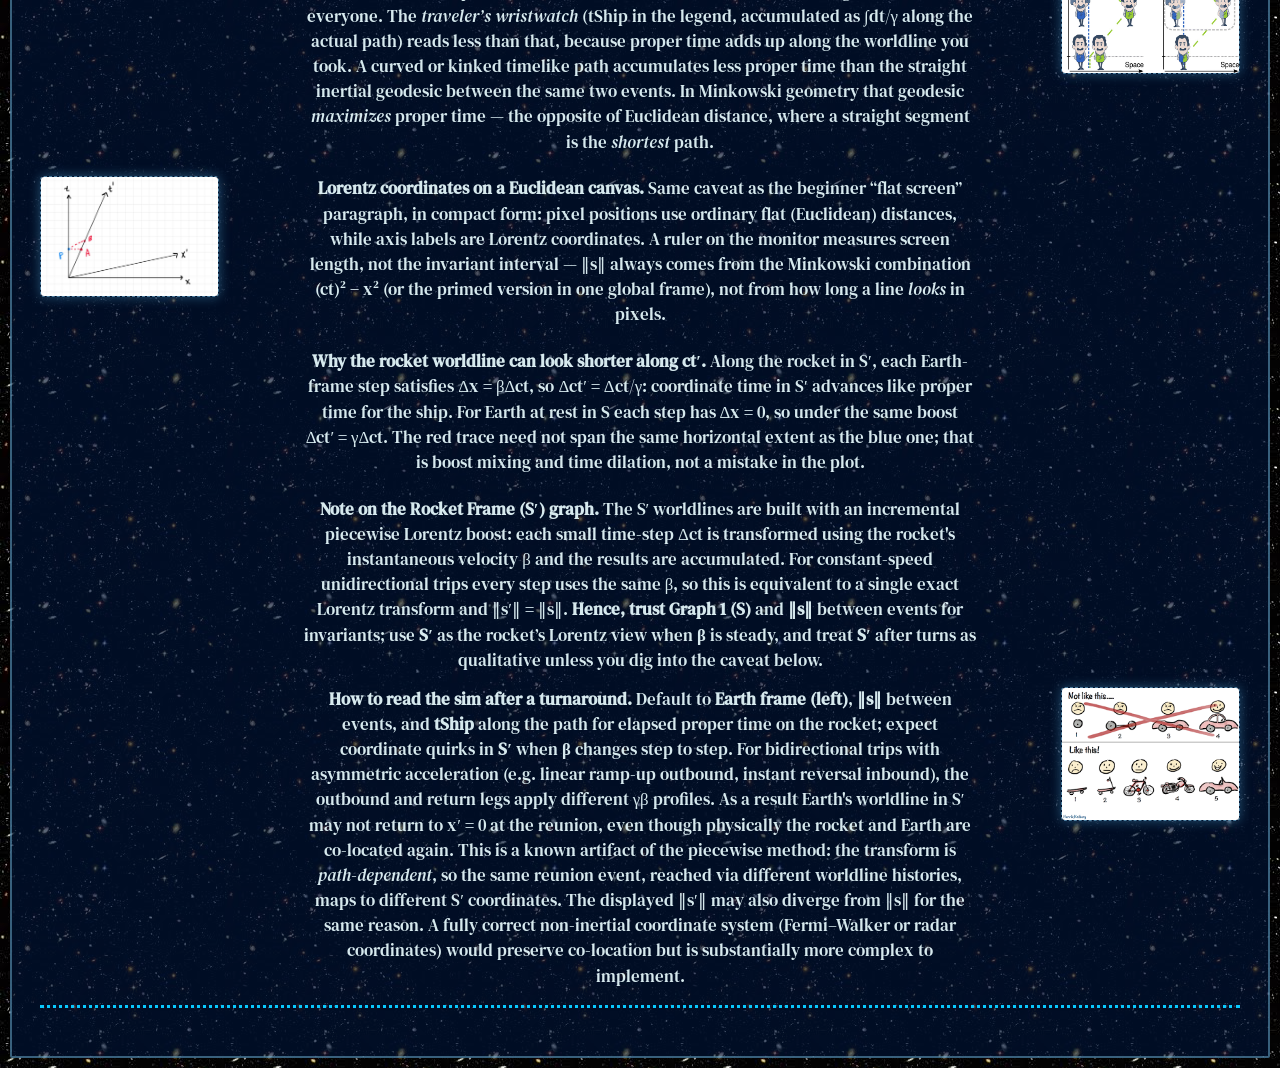
==== commit 28d6236e: "Added a kofi donation pill in nav" ====
--- a/templates/time-dilation.html
+++ b/templates/time-dilation.html
@@ -28,6 +28,7 @@
             <a href="https://star-classification.netlify.app/">Home</a>
             <a href="https://star-classification.netlify.app/star-classes/">Star Classification</a>
             <a href="https://time-dilation.netlify.app/">Time Dilation</a>
+            <a class="sidebar-kofi-link" href="https://ko-fi.com/novark" target="_blank" rel="noopener noreferrer"><span class="sidebar-kofi-emoji" aria-hidden="true">☕</span>Support me on Ko-fi</a>
         </div>
         <div class="control-panel">
             <div class="panel-1">
--- a/static/time-dilation-SideBottomBars.css
+++ b/static/time-dilation-SideBottomBars.css
@@ -26,6 +26,36 @@
 /* When you mouse over the navigation links, change their color */
 .sidebar a:hover {
   color: #f1f1f1;
+}
+
+.sidebar .sidebar-kofi-link {
+  position: absolute;
+  left: 5%;
+  bottom: 10%;
+  width: 80%;
+  margin-top: 0;
+  padding: 0.65rem 0.85rem;
+  border-radius: 999px;
+  font-size: 0.9rem;
+  font-weight: 700;
+  font-family: 'Audiowide';
+  color: #432700;
+  background: linear-gradient(135deg, rgba(255, 180, 80, 0.85) 0%, rgba(255, 150, 60, 0.75) 35%, rgba(255, 120, 40, 0.65) 70%, rgba(255, 90, 20, 0.55) 100%);
+  box-shadow: 0 0 14px rgba(255, 160, 80, 0.35);
+  transition: box-shadow 0.15s ease, transform 0.15s ease, color 0.15s ease;
+  justify-content: center;
+  text-align: center;
+  text-decoration: none;
+}
+
+.sidebar .sidebar-kofi-link:hover {
+  color: #2a1400;
+  box-shadow: 0 0 18px rgba(255, 180, 100, 0.45);
+  transform: translateY(-1px);
+}
+
+.sidebar .sidebar-kofi-emoji {
+  margin-right: 0.45rem;
 }
 
 /* Position and style the close button (top right corner) */
